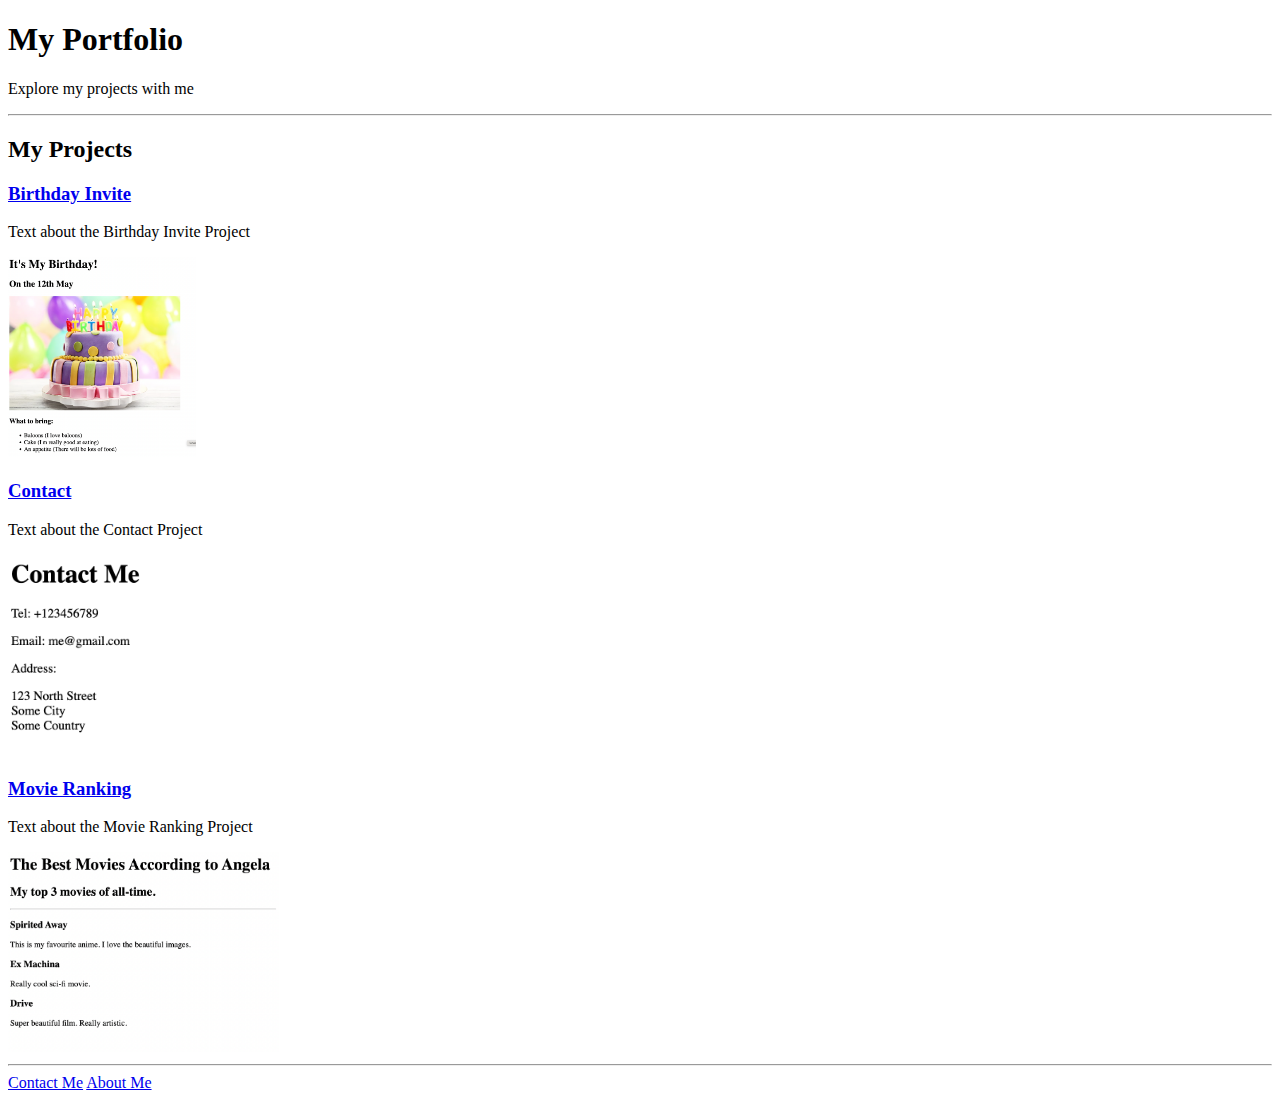
==== index.html @ adbc6b8f "Add files via upload" ====
<!-- TODO 1: Create the HTML Boilerplate -->

<!DOCTYPE html>
<html lang="en">
    <head>
        <meta charset="UTF-8">
        <title>My Portfolio</title>
    </head>

    <body>
        <h1>My Portfolio</h1>
        <p>Explore my projects with me</p>
        <hr />

        <h2>My Projects</h2>
        <h3><a href="./public/birthday-invite.html">Birthday Invite</a></h3>
        <p>Text about the Birthday Invite Project</p>
        <img src="./assets/images/birthday-invite.png" height="200">


        <h3><a href="./public/contact.html">Contact</a></h3>
        <p>Text about the Contact Project</p>
        <img src="./assets/images/Contact.png" height="200">

        <h3><a href="./public/movie-ranking.html">Movie Ranking</a></h3>
        <p>Text about the Movie Ranking Project</p>
        <img src="./assets/images/movie-ranking.png" height="200">
        <hr />

        <a href="./public/contact.html">Contact Me</a>
        <a href="./public/about.html">About Me</a>
 
    </body>

</html>

<!-- TODO 2: Add Your previous projects' HTML into the public folder -->

<!-- TODO 3: Take screenshots of your project previews and add the images to the images folder -->

<!-- TODO 4: Add titles/subtitles etc. -->

<!-- TODO 5: Add a link to the project pages -->

<!-- TODO 6: Add images to show the project previews
HINT for TODO 6: You can use the height attribute set to 200 to make the image smaller:
https://developer.mozilla.org/en-US/docs/Web/HTML/Element/img#attr-height -->

<!-- TODO 7: Add the Contact Me and About Me page links -->
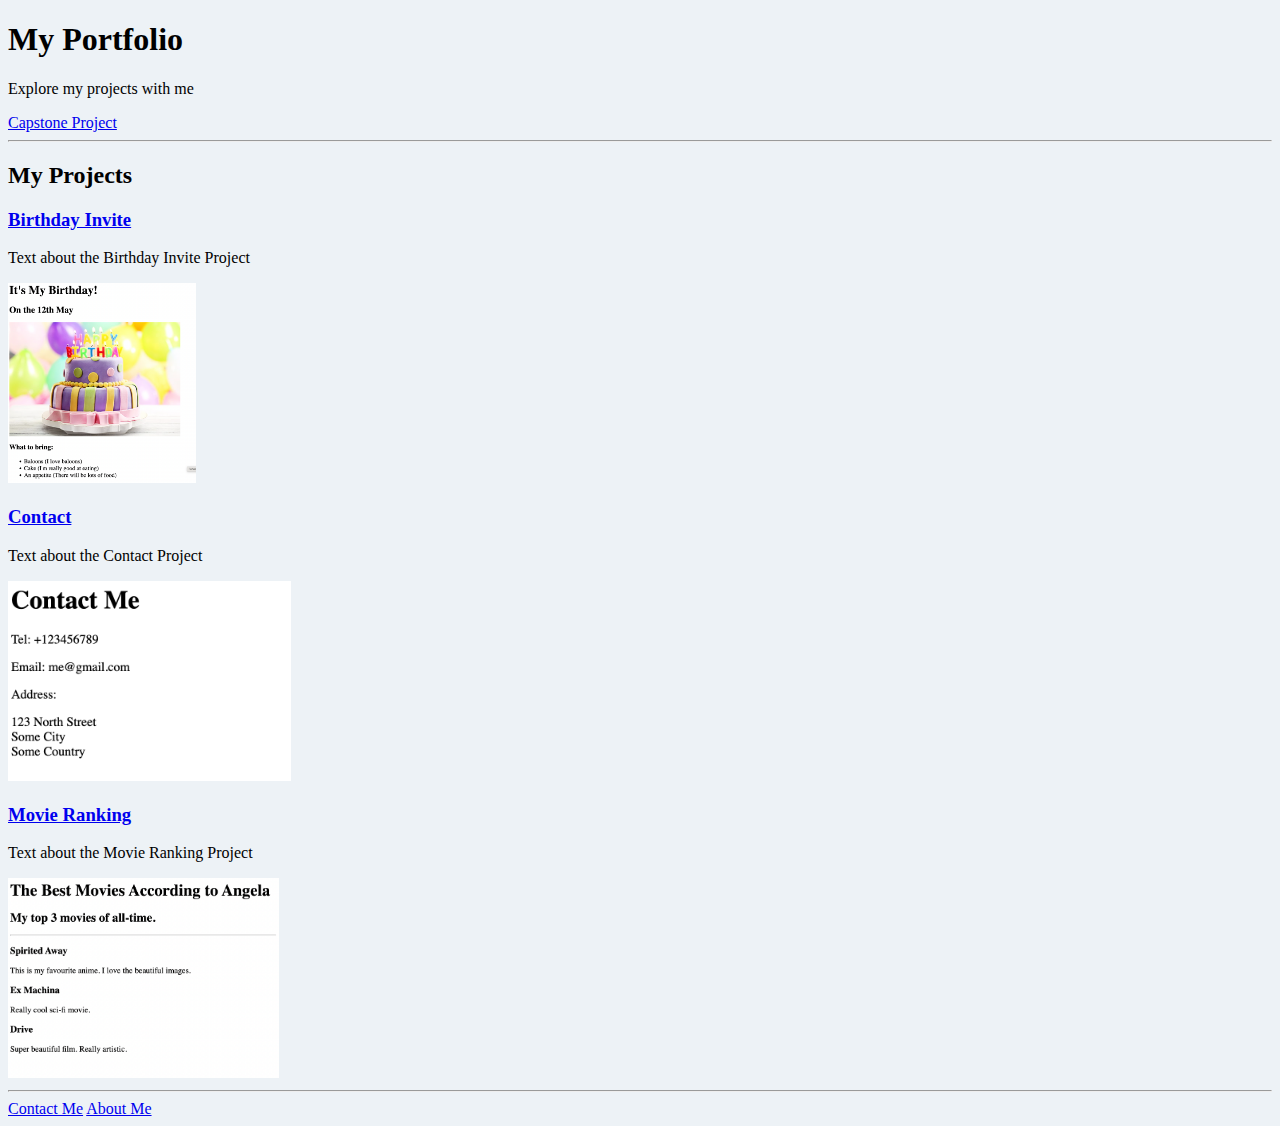
==== commit 95976d6a: "Add files via upload" ====
--- a/index.html
+++ b/index.html
@@ -5,11 +5,16 @@
     <head>
         <meta charset="UTF-8">
         <title>My Portfolio</title>
+        <link 
+            rel="stylesheet"
+            href="./styles.css"
+        />
     </head>
 
     <body>
         <h1>My Portfolio</h1>
         <p>Explore my projects with me</p>
+        <a href="./capstone.html">Capstone Project</a>
         <hr />
 
         <h2>My Projects</h2>
@@ -27,9 +32,10 @@
         <img src="./assets/images/movie-ranking.png" height="200">
         <hr />
 
-        <a href="./public/contact.html">Contact Me</a>
-        <a href="./public/about.html">About Me</a>
- 
+        <footer> 
+            <a href="./public/contact.html">Contact Me</a>
+            <a href="./public/about.html">About Me</a>
+        </footer>
     </body>
 
 </html>
--- a/styles.css
+++ b/styles.css
@@ -0,0 +1,3 @@
+html {
+    background-color: #EDF2F6;
+}